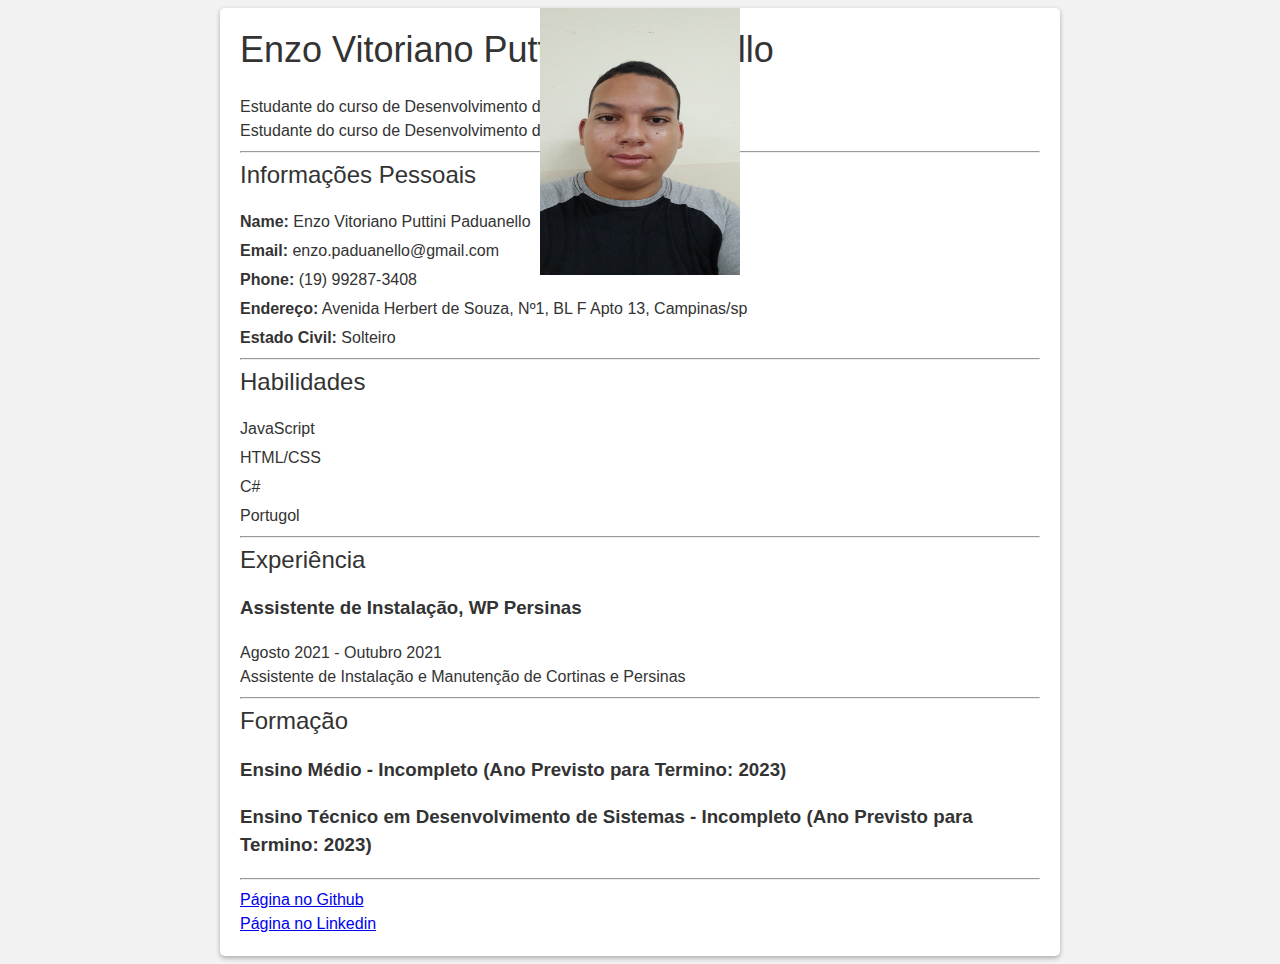
==== curriculo.html @ 1d742f42 "Add files via upload" ====
<!DOCTYPE html>
<html lang="pt-br">
<head>
    <meta charset="UTF-8">
    <meta http-equiv="X-UA-Compatible" content="IE=edge">
    <meta name="viewport" content="width=device-width, initial-scale=1.0">
    <title>Currículo Enzo</title>
    <link rel="stylesheet" href="curriculo.css">
</head>
<body>
    <div class="container">
		<header>
			<h1>Enzo Vitoriano Puttini Paduanello</h1>
			<img src="foto.jpeg" alt="3x4" class="img-redimensionada">
			<p>Estudante do curso de Desenvolvimento de Sistemas</p>
			<p>Estudante do curso de Desenvolvimento de Web e Mobile</p>
		</header>
		<main>
         
			<hr>
				<h2>Informações Pessoais</h2>
				<ul>
					<li><strong>Name:</strong> Enzo Vitoriano Puttini Paduanello</li>
					<li><strong>Email:</strong> enzo.paduanello@gmail.com</li>
					<li><strong>Phone:</strong> (19) 99287-3408</li>
					<li><strong>Endereço:</strong> Avenida Herbert de Souza, Nº1, BL F Apto 13, Campinas/sp</li>
					<li><strong>Estado Civil:</strong> Solteiro</li>
				</ul>  
			</hr>
        
			<hr>
				<h2>Habilidades</h2>
				<ul>
					<li>JavaScript</li>
					<li>HTML/CSS</li>
					<li>C#</li>
					<li>Portugol</li>
				</ul>
			</hr>
			<hr>
				<h2>Experiência</h2>
				<h3>Assistente de Instalação, WP Persinas</h3>
				<p>Agosto 2021 - Outubro 2021</p>
				<ul>
                    <li>Assistente de Instalação e Manutenção de Cortinas e Persinas</li>
				</ul>
			</hr>

			<hr>
				<h2>Formação</h2>
				<h3>Ensino Médio - Incompleto (Ano Previsto para Termino: 2023)</h3>
                <h3>Ensino Técnico em Desenvolvimento de Sistemas - Incompleto (Ano Previsto para Termino: 2023)</h3>
			</hr>
			<hr>
				<a href="https://github.com/EnzoPaduanello">Página no Github</a><p></p>
				<a href="https://br.linkedin.com/in/enzo-vitoriano-puttini-paduanello-85278324b">Página no Linkedin</a>
			</hr>
</body>
</html>
---- curriculo.css ----
body {
    font-family: Arial, sans-serif;
    font-size: 16px;
    line-height: 1.5;
    background-color: #f2f2f2;
    color: #333;
}
.container {
    max-width: 800px;
    margin: 0 auto;
    padding: 20px;
    background-color: #fff;
    border-radius: 5px;
    box-shadow: 0 2px 5px rgba(0,0,0,0.3);
}
h1, h2 {
    margin-top: 0;
    font-weight: normal;
}
h1 {
    font-size: 36px;
    line-height: 1.2;
}
h2 {
    font-size: 24px;
    line-height: 1.2;
}
section {
    margin-bottom: 30px;
}
section:last-of-type {
    margin-bottom: 0;
}
ul {
    margin: 0;
    padding: 0;
    list-style: none;
}
ul li {
    margin-bottom: 5px;
}
p {
    margin: 0;
}
.img-redimensionada {
    width: 200px;
    position: absolute;
    margin-top: 8px;
    margin-right: 540px;
    top: 0;
    right: 0;
  }
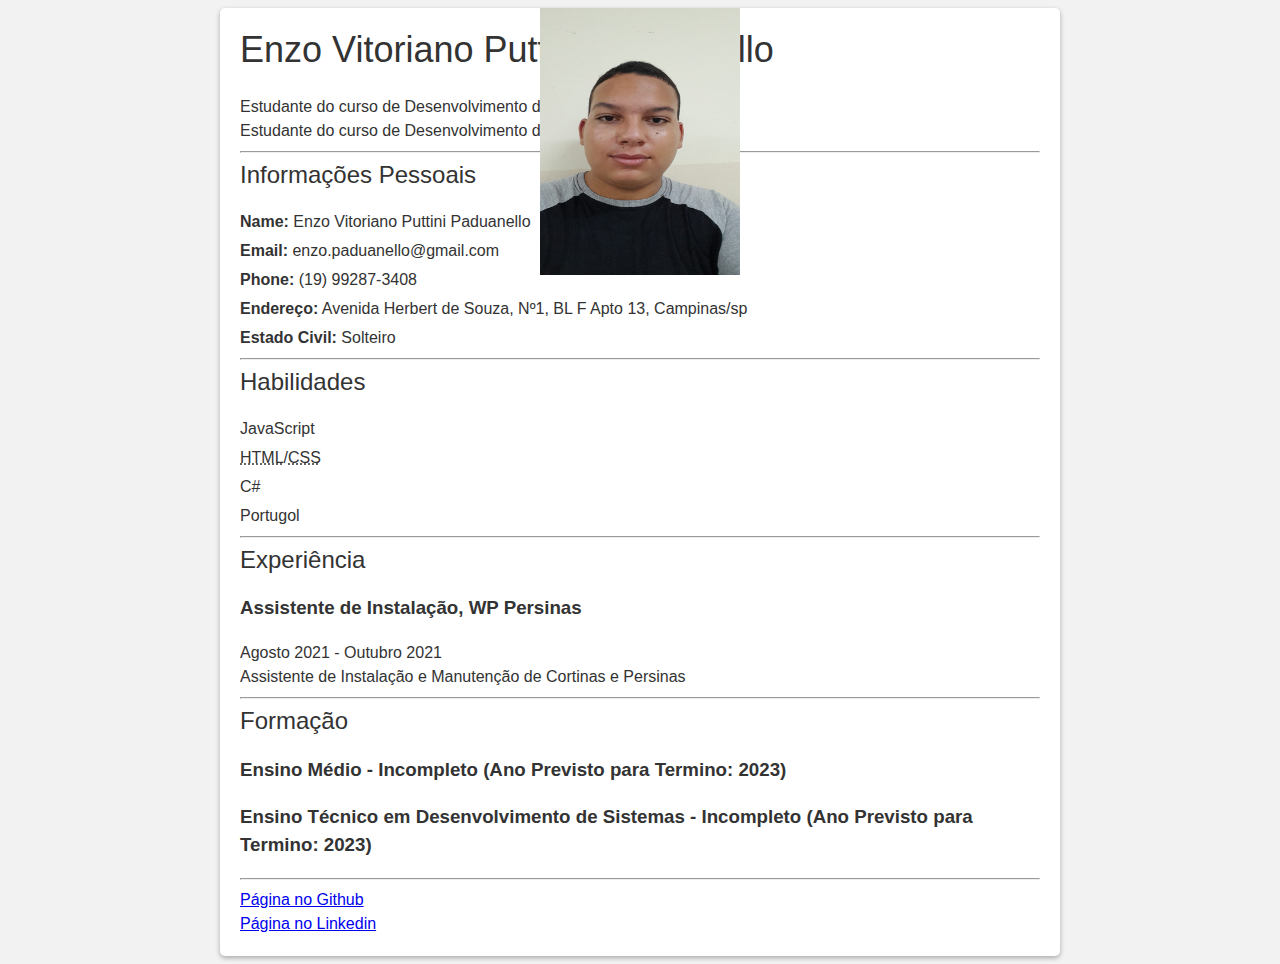
==== commit 09668741: "Update curriculo.html" ====
--- a/curriculo.html
+++ b/curriculo.html
@@ -6,6 +6,7 @@
     <meta name="viewport" content="width=device-width, initial-scale=1.0">
     <title>Currículo Enzo</title>
     <link rel="stylesheet" href="curriculo.css">
+	<link rel="shortcut icon" type="image/png" href="apple-touch-icon.png">
 </head>
 <body>
     <div class="container">
@@ -17,43 +18,43 @@
 		</header>
 		<main>
          
-			<hr>
-				<h2>Informações Pessoais</h2>
-				<ul>
-					<li><strong>Name:</strong> Enzo Vitoriano Puttini Paduanello</li>
-					<li><strong>Email:</strong> enzo.paduanello@gmail.com</li>
-					<li><strong>Phone:</strong> (19) 99287-3408</li>
-					<li><strong>Endereço:</strong> Avenida Herbert de Souza, Nº1, BL F Apto 13, Campinas/sp</li>
-					<li><strong>Estado Civil:</strong> Solteiro</li>
-				</ul>  
-			</hr>
+	<hr>
+			<h2>Informações Pessoais</h2>
+		<ul>
+			<li><strong>Name:</strong> Enzo Vitoriano Puttini Paduanello</li>
+			<li><strong>Email:</strong> enzo.paduanello@gmail.com</li>
+			<li><strong>Phone:</strong> (19) 99287-3408</li>
+			<li><strong>Endereço:</strong> Avenida Herbert de Souza, Nº1, BL F Apto 13, Campinas/sp</li>
+			<li><strong>Estado Civil:</strong> Solteiro</li>
+		</ul>  
+	</hr>
         
-			<hr>
-				<h2>Habilidades</h2>
-				<ul>
-					<li>JavaScript</li>
-					<li>HTML/CSS</li>
-					<li>C#</li>
-					<li>Portugol</li>
-				</ul>
-			</hr>
-			<hr>
-				<h2>Experiência</h2>
-				<h3>Assistente de Instalação, WP Persinas</h3>
-				<p>Agosto 2021 - Outubro 2021</p>
-				<ul>
-                    <li>Assistente de Instalação e Manutenção de Cortinas e Persinas</li>
-				</ul>
-			</hr>
+	<hr>
+			<h2>Habilidades</h2>
+		<ul>
+			<li>JavaScript</li>
+			<li><abbr title="Hyper Markup Language">HTML</abbr>/<abbr title="Cascading Style Sheets">CSS</abbr></li>
+			<li>C#</li>
+			<li>Portugol</li>
+		</ul>
+	</hr>
+	<hr>
+		<h2>Experiência</h2>
+		<h3>Assistente de Instalação, WP Persinas</h3>
+		<p>Agosto 2021 - Outubro 2021</p>
+		<ul>
+	       	 	<li>Assistente de Instalação e Manutenção de Cortinas e Persinas</li>
+		</ul>
+	</hr>
 
-			<hr>
-				<h2>Formação</h2>
-				<h3>Ensino Médio - Incompleto (Ano Previsto para Termino: 2023)</h3>
+	<hr>
+		<h2>Formação</h2>
+		<h3>Ensino Médio - Incompleto (Ano Previsto para Termino: 2023)</h3>
                 <h3>Ensino Técnico em Desenvolvimento de Sistemas - Incompleto (Ano Previsto para Termino: 2023)</h3>
-			</hr>
-			<hr>
-				<a href="https://github.com/EnzoPaduanello">Página no Github</a><p></p>
-				<a href="https://br.linkedin.com/in/enzo-vitoriano-puttini-paduanello-85278324b">Página no Linkedin</a>
-			</hr>
+	</hr>
+	<hr>
+		<a href="https://github.com/EnzoPaduanello">Página no Github</a><p></p>
+		<a href="https://br.linkedin.com/in/enzo-vitoriano-puttini-paduanello-85278324b">Página no Linkedin</a>
+	</hr>
 </body>
-</html>+</html>
